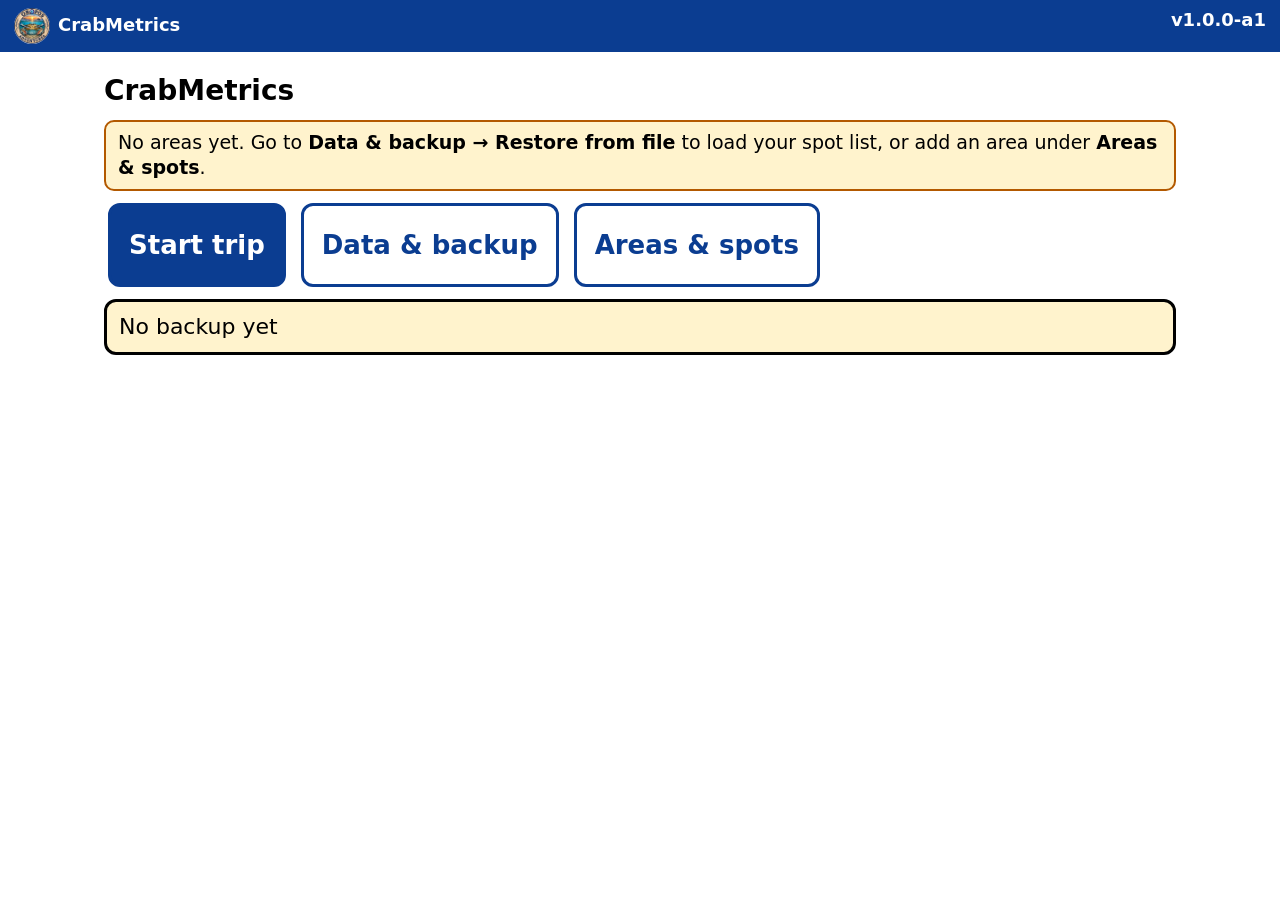
==== app/index.html @ dd8165d7 "CrabMetrics 1.0.0-a1: stage A trip core (trip, area visits, conditions, finish, fuel, backup) Co-Aut" ====
<!doctype html>
<html lang="en"><head>
<meta charset="utf-8">
<meta name="viewport" content="width=device-width, initial-scale=1, interactive-widget=resizes-content">
<meta name="theme-color" content="#0B3D91">
<link rel="manifest" href="manifest.webmanifest">
<link rel="icon" href="icons/icon-192.png">
<title>CrabMetrics</title>
<link rel="stylesheet" href="css/app.css">
</head>
<body>
<div id="bar"><span id="net"><img src="icons/logo-160.png" alt="" style="height:36px;width:36px;vertical-align:middle;margin-right:8px;background:#fff;border-radius:50%">CrabMetrics</span><span id="ver"></span></div>
<div id="saved"></div>
<div id="app"></div>
<script src="js/version.js"></script>
<script src="js/db.js"></script>
<script src="js/calc.js"></script>
<script src="js/pad.js"></script>
<script src="js/ui.js"></script>
<script src="js/main.js"></script>
</body></html>
---- app/css/app.css ----
*{box-sizing:border-box}
body{margin:0;-webkit-user-select:none;user-select:none;-webkit-touch-callout:none;font:22px/1.35 system-ui,sans-serif;background:#fff;color:#000}
#bar{padding:8px 14px;font-weight:700;font-size:18px;color:#fff;background:#0B3D91;display:flex;justify-content:space-between;gap:8px}
#bar.off{background:#B35900}
#saved{background:#0A6B2B;color:#fff;padding:6px 14px;font-weight:700;display:none}
#app{padding:14px;max-width:1100px;margin:0 auto}
h1{font-size:28px;margin:6px 0 10px}h2{font-size:23px;margin:14px 0 6px}
button{font:inherit;font-weight:700;min-height:64px;min-width:64px;padding:8px 18px;margin:4px;border:3px solid #0B3D91;border-radius:12px;background:#fff;color:#0B3D91}
button.p{background:#0B3D91;color:#fff}
button.sel{background:#FFD400;color:#000;border-color:#000}
button.danger{border-color:#B00020;color:#B00020}
button.big{min-height:84px;font-size:26px}
button.sm{min-height:48px;font-size:18px}
.row{display:flex;flex-wrap:wrap;align-items:center}
.card{border:3px solid #000;border-radius:12px;padding:10px 12px;margin:8px 0}
.mut{color:#444;font-size:18px}
.warn{background:#FFF3CD;border:2px solid #B35900;padding:8px 12px;border-radius:10px;margin:8px 0;font-size:19px}
input[type=text],textarea{-webkit-user-select:text;user-select:text;font:inherit;padding:10px;border:3px solid #000;border-radius:10px;width:100%;min-height:56px}
.fld{border:4px solid #888;border-radius:12px;padding:6px 14px;min-width:150px;min-height:84px;margin:4px;text-align:center;background:#fff}
.fld b{display:block;font-size:17px}.fld span{font-size:42px;font-weight:800}
.fld.act{border-color:#0B3D91;background:#E3EDFF}
.pad{display:grid;grid-template-columns:repeat(3,1fr);gap:6px;max-width:460px}
.pad button{min-height:78px;font-size:34px;margin:0}
.cols{display:flex;gap:18px;flex-wrap:wrap}
.cols>div{flex:1;min-width:280px}
.modal{position:fixed;inset:0;background:rgba(0,0,0,.6);display:flex;align-items:flex-start;justify-content:center;overflow:auto;padding:14px;z-index:9}
.modal>div{background:#fff;border:4px solid #000;border-radius:14px;padding:14px;max-width:760px;width:100%}
.stick{padding:8px 0;margin-top:8px}
.cnt{display:grid;grid-template-columns:1fr minmax(280px,460px);grid-template-areas:"f p" "b p";gap:8px 18px;align-items:stretch}
.g-f{grid-area:f}.g-p{grid-area:p}.g-p .pad{height:100%;grid-template-rows:repeat(4,1fr)}.g-b{grid-area:b;align-self:end}
@media (max-aspect-ratio:1/1){.cnt{grid-template-columns:1fr;grid-template-areas:"f" "p" "b"}}
.topbar{margin:0 0 6px}
.dg{display:grid;grid-template-columns:1fr minmax(260px,420px);gap:14px;align-items:start}
.dg-p .pad button{min-height:68px}
@media (max-aspect-ratio:1/1){.dg{grid-template-columns:1fr}}
.tm{font-size:64px;font-weight:800;text-align:center;margin:10px 0}
table{border-collapse:collapse;width:100%}td,th{border-bottom:1px solid #999;padding:6px;text-align:left;font-size:19px}

.dot{grid-column:1/-1}
button:disabled{opacity:.4}
.warnbox{background:#FFF3CD}
small{display:block;font-size:16px}
.stp{display:flex;align-items:center;justify-content:center}
.chiplab{min-width:110px}
.fld.wide{min-width:240px}
label{display:block;font-weight:700;margin-top:8px;font-size:19px}
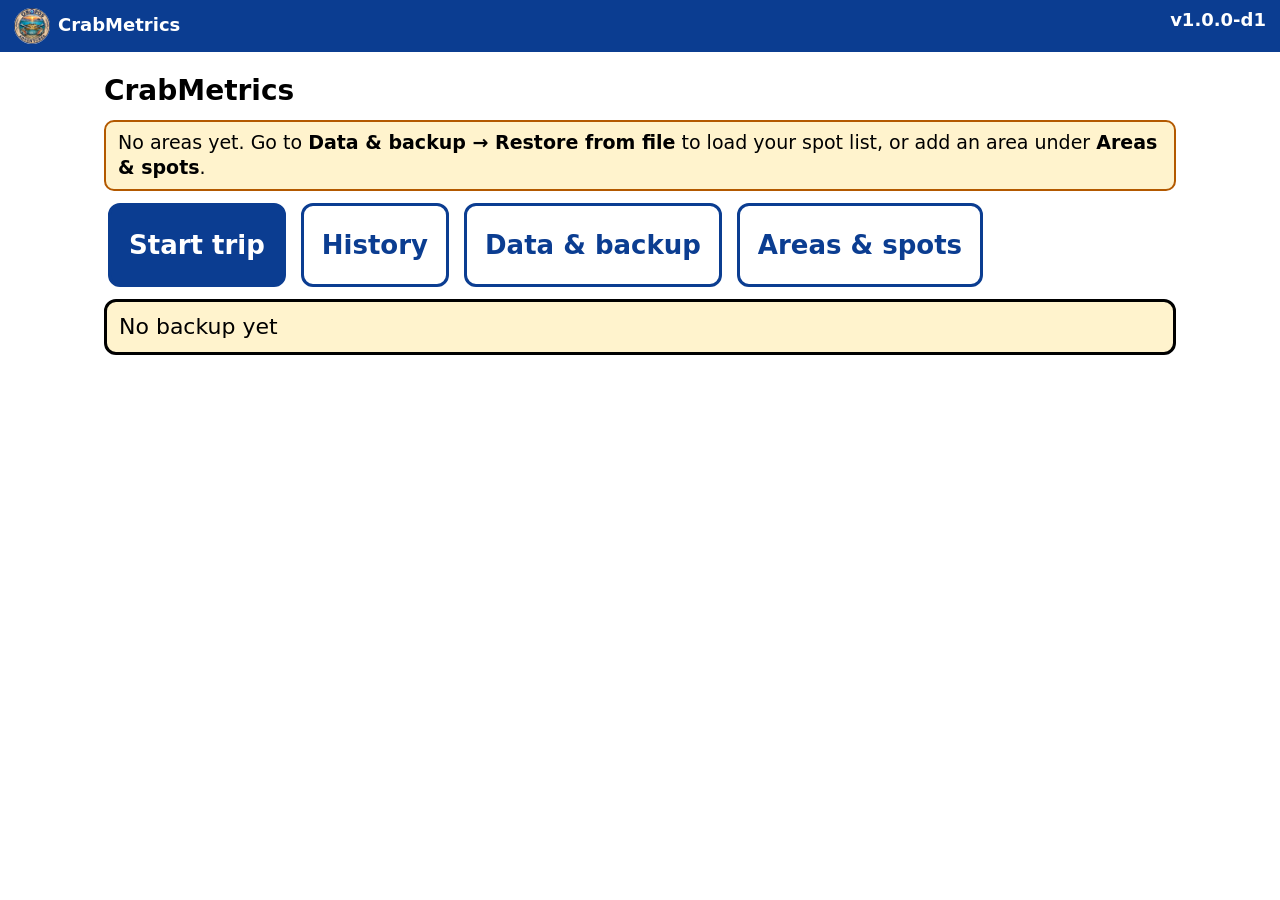
==== commit b710c957: "CrabMetrics 1.0.0-d1: stage D history, trip detail editing with edit log, Trash, reopen trip Co-Auth" ====
--- a/app/index.html
+++ b/app/index.html
@@ -17,5 +17,6 @@
 <script src="js/calc.js"></script>
 <script src="js/pad.js"></script>
 <script src="js/ui.js"></script>
+<script src="js/history.js"></script>
 <script src="js/main.js"></script>
 </body></html>
--- a/app/css/app.css
+++ b/app/css/app.css
@@ -37,7 +37,7 @@
 .tm{font-size:64px;font-weight:800;text-align:center;margin:10px 0}
 table{border-collapse:collapse;width:100%}td,th{border-bottom:1px solid #999;padding:6px;text-align:left;font-size:19px}
 
-.dot{grid-column:1/-1}
+.dot{grid-column:1/-1;min-height:48px!important}
 button:disabled{opacity:.4}
 .warnbox{background:#FFF3CD}
 small{display:block;font-size:16px}
@@ -45,3 +45,16 @@
 .chiplab{min-width:110px}
 .fld.wide{min-width:240px}
 label{display:block;font-weight:700;margin-top:8px;font-size:19px}
+
+.botbar{margin:10px 0}
+.dgc{grid-template-columns:1fr minmax(210px,300px);gap:6px 10px}
+.dgc .dg-x{grid-column:1/-1}
+.dgc .fld{min-width:0;flex:1 1 28%;min-height:58px;padding:2px 6px;margin:3px}
+.dgc .fld span{font-size:30px}.dgc .fld b{font-size:14px}
+.dgc .dg-p .pad button{min-height:54px;font-size:28px}
+.dgc button.big{min-height:60px;font-size:22px}
+.dgc .row button.sm{min-height:40px;font-size:16px;min-width:44px;padding:2px 8px;margin:2px}
+.dgc .chiplab{min-width:90px;font-size:16px}
+@media (max-aspect-ratio:1/1){.dgc{grid-template-columns:1fr minmax(190px,240px)}}
+.dgc .fld{height:84px}
+.dgc .dg-p .pad button{font-size:24px;padding:4px}
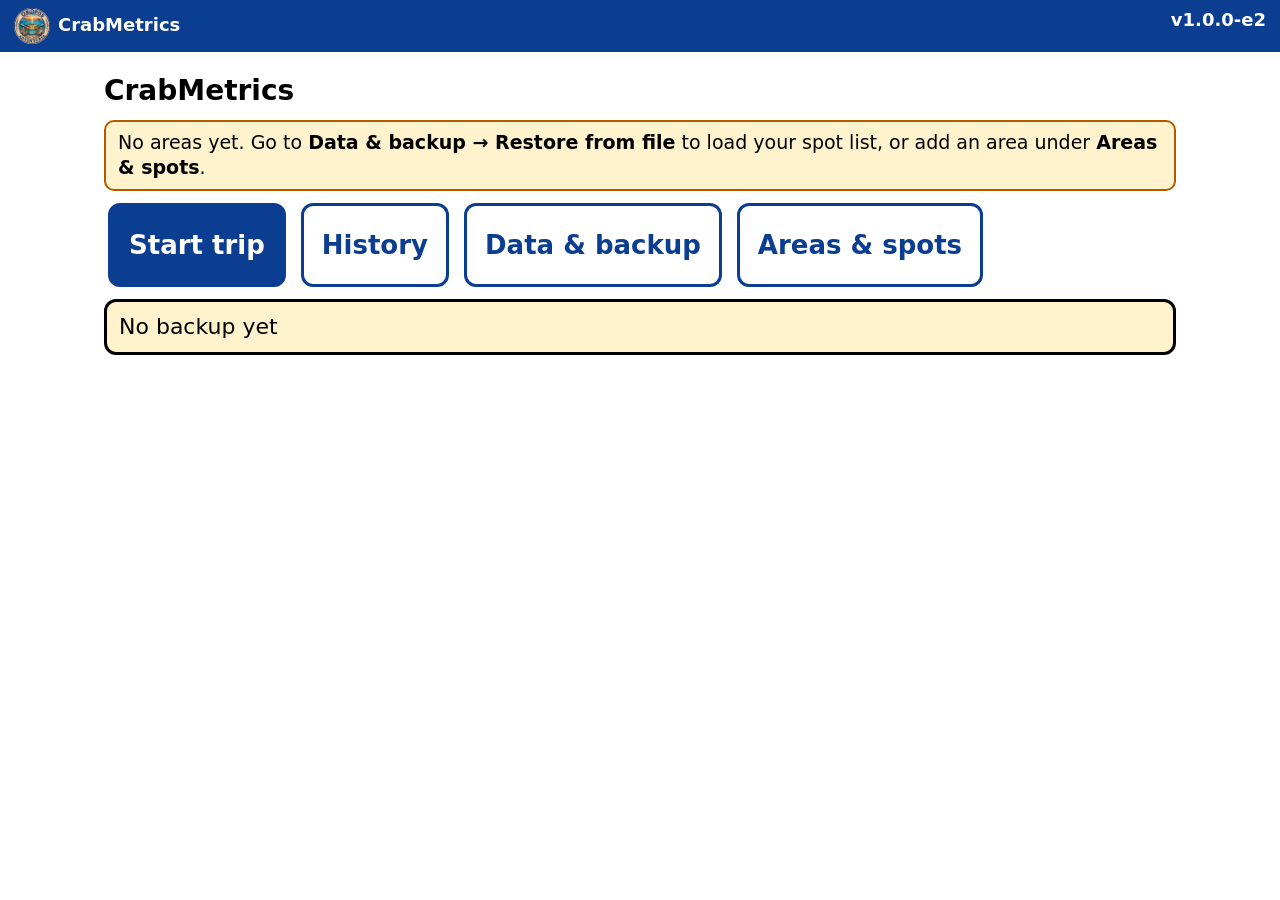
==== commit 23b569a4: "CrabMetrics 1.0.0-e2: stage E export (ZIP of CSV, Excel master paste file, verification, sent-to-mas" ====
--- a/app/index.html
+++ b/app/index.html
@@ -18,5 +18,6 @@
 <script src="js/pad.js"></script>
 <script src="js/ui.js"></script>
 <script src="js/history.js"></script>
+<script src="js/export.js"></script>
 <script src="js/main.js"></script>
 </body></html>
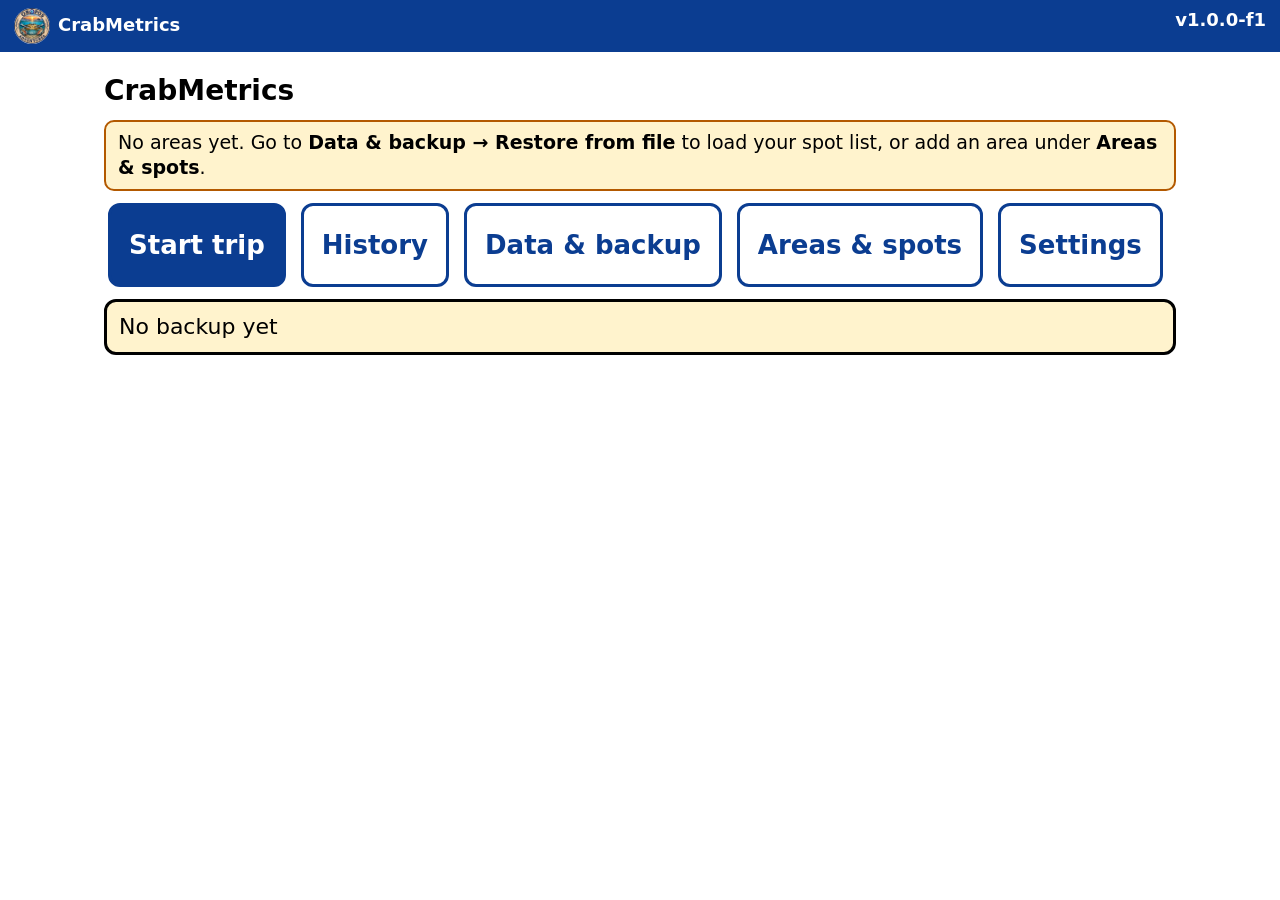
==== commit f291aa95: "Stage F1: Settings, editable lists, merge spots with undo, storage status (1.0.0-f1) Co-Authored-By:" ====
--- a/app/index.html
+++ b/app/index.html
@@ -19,5 +19,6 @@
 <script src="js/ui.js"></script>
 <script src="js/history.js"></script>
 <script src="js/export.js"></script>
+<script src="js/settings.js"></script>
 <script src="js/main.js"></script>
 </body></html>
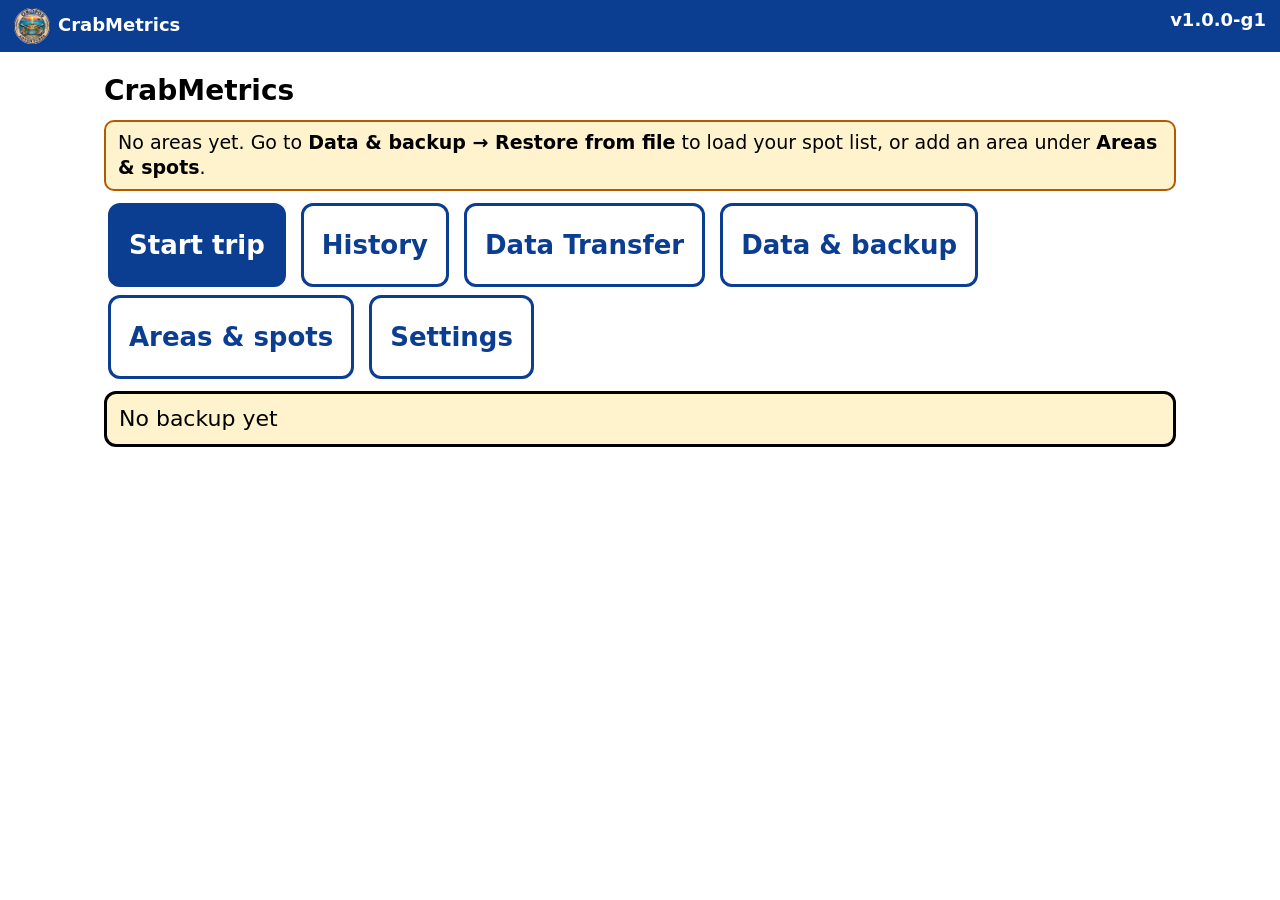
==== commit 66baf39e: "Data Transfer to Google Sheet via Apps Script (1.0.0-g1) Co-Authored-By: Claude Sonnet 5.5 <noreply@" ====
--- a/app/index.html
+++ b/app/index.html
@@ -20,5 +20,6 @@
 <script src="js/history.js"></script>
 <script src="js/export.js"></script>
 <script src="js/settings.js"></script>
+<script src="js/transfer.js"></script>
 <script src="js/main.js"></script>
 </body></html>
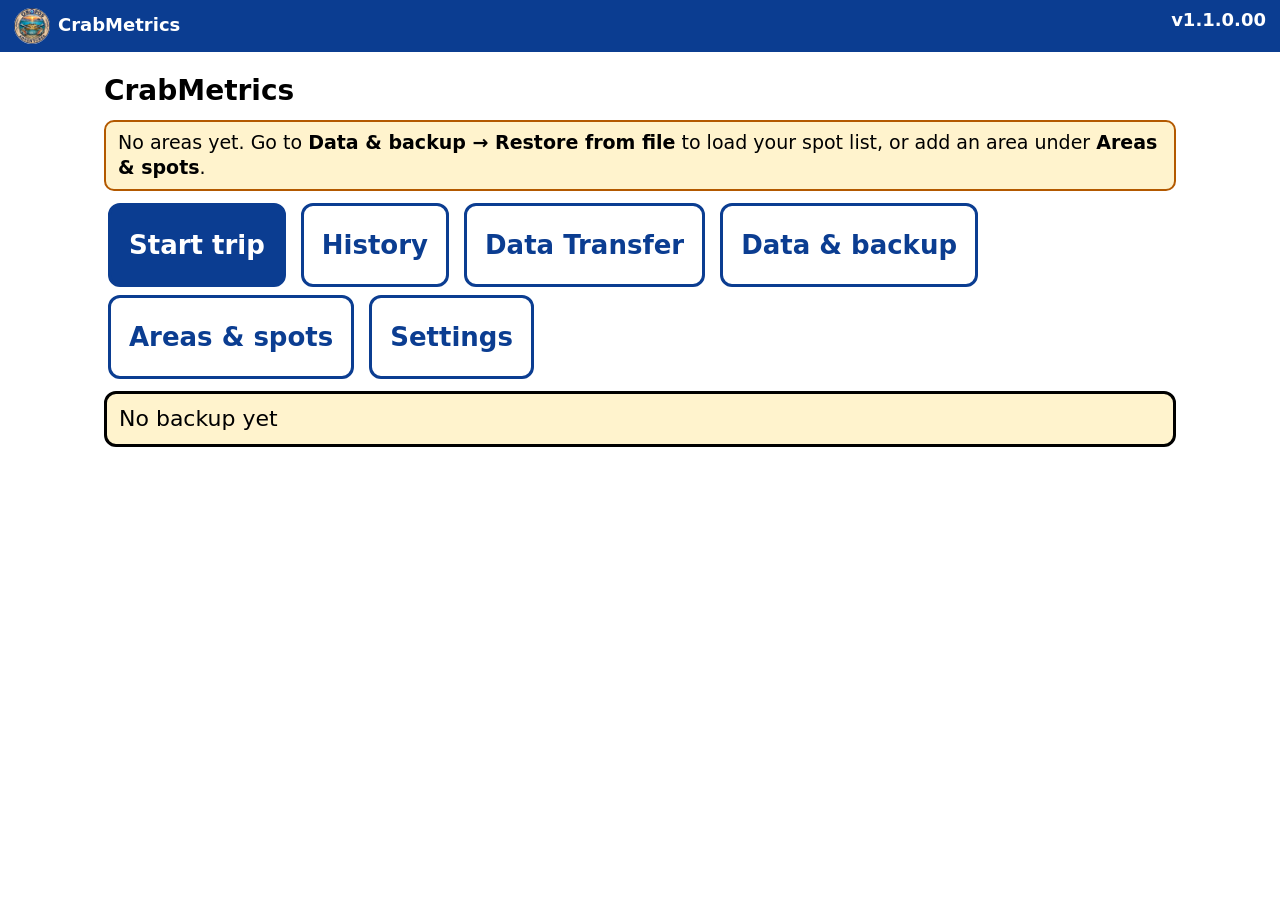
==== commit c863ef99: "1.1.0.00: Trip summary report (totals, crabs/loop, crabs/hr, by-tide table, print to PDF) Co-Authore" ====
--- a/app/index.html
+++ b/app/index.html
@@ -18,6 +18,7 @@
 <script src="js/pad.js"></script>
 <script src="js/ui.js"></script>
 <script src="js/history.js"></script>
+<script src="js/report.js"></script>
 <script src="js/export.js"></script>
 <script src="js/settings.js"></script>
 <script src="js/transfer.js"></script>
--- a/app/css/app.css
+++ b/app/css/app.css
@@ -58,3 +58,7 @@
 @media (max-aspect-ratio:1/1){.dgc{grid-template-columns:1fr minmax(190px,240px)}}
 .dgc .fld{height:84px}
 .dgc .dg-p .pad button{font-size:24px;padding:4px}
+
+.crab{color:#C00000;font-weight:800}.crab.big{font-size:1.25em}
+
+@media print{#bar,#saved,.topbar,.botbar,button,#ver{display:none!important}body{background:#fff}#app{padding:0;margin:0}.card{break-inside:avoid}}
